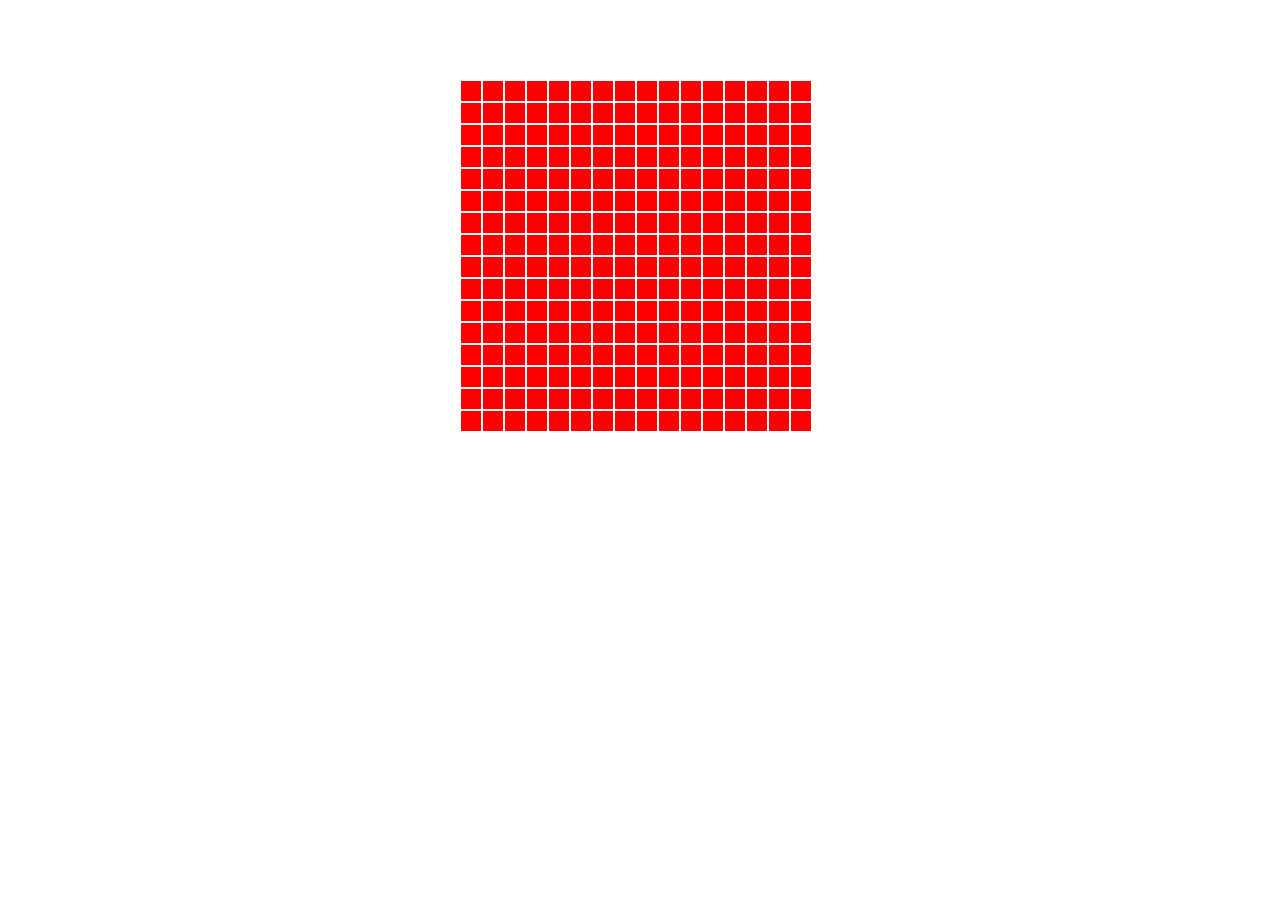
==== etch-a-sketch/index.html @ d3a7f279 "Initialize project 'Etch-a-Sketch' structure and grid of divs" ====
<!DOCTYPE html>
<html lang="en">
<head>
    <meta charset="UTF-8">
    <meta name="viewport" content="width=device-width, initial-scale=1.0">
    <title>Project: Etch-a-Sketch</title>
    <link rel="stylesheet" href="style.css">
    <script src="script.js" defer></script>
</head>
<body>
    <div class="container"></div>
</body>
</html>
---- etch-a-sketch/style.css ----
.container {
    display: flex;
    width: 360px;
    flex-wrap: wrap;
    margin: 5rem auto;
}

.square {
    width: 20px;
    height:20px;
    background-color: red;
    margin: 1px;
    flex: 0 0 auto;
}
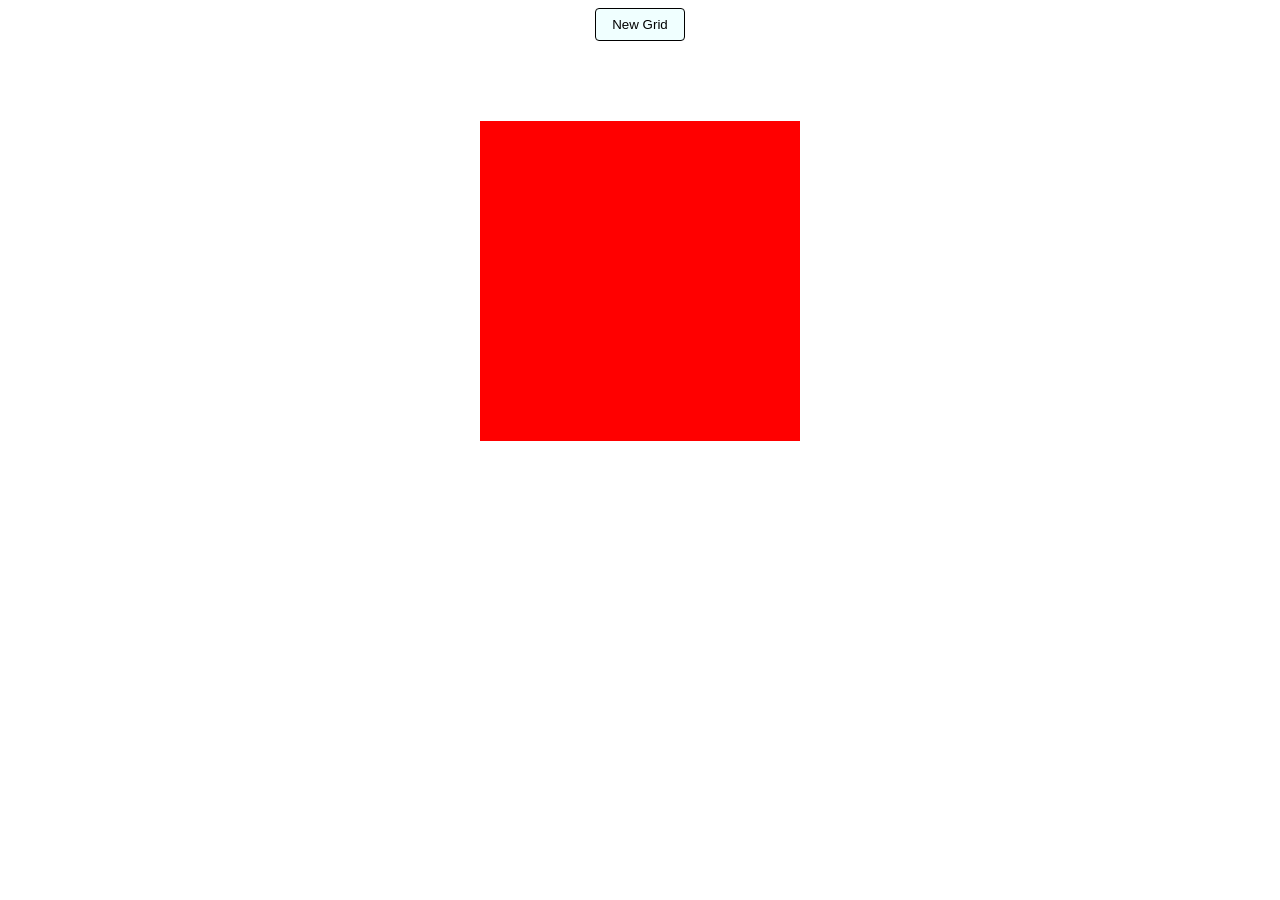
==== commit 83b0ba5d: "Add button to get user input for grid's dimensions" ====
--- a/etch-a-sketch/index.html
+++ b/etch-a-sketch/index.html
@@ -8,6 +8,7 @@
     <script src="script.js" defer></script>
 </head>
 <body>
+    <button class="new-grid">New Grid</button>
     <div class="container"></div>
 </body>
 </html>
--- a/etch-a-sketch/style.css
+++ b/etch-a-sketch/style.css
@@ -1,6 +1,6 @@
 .container {
     display: flex;
-    width: 360px;
+    width: 320px;
     flex-wrap: wrap;
     margin: 5rem auto;
 }
@@ -9,6 +9,15 @@
     width: 20px;
     height:20px;
     background-color: red;
-    margin: 1px;
+    margin: 0;
     flex: 0 0 auto;
+}
+
+.new-grid {
+    background-color: azure;
+    border: 1px solid black;
+    padding: 0.5rem 1rem;
+    border-radius: 4px;
+    display: block;
+    margin: 0 auto;
 }
